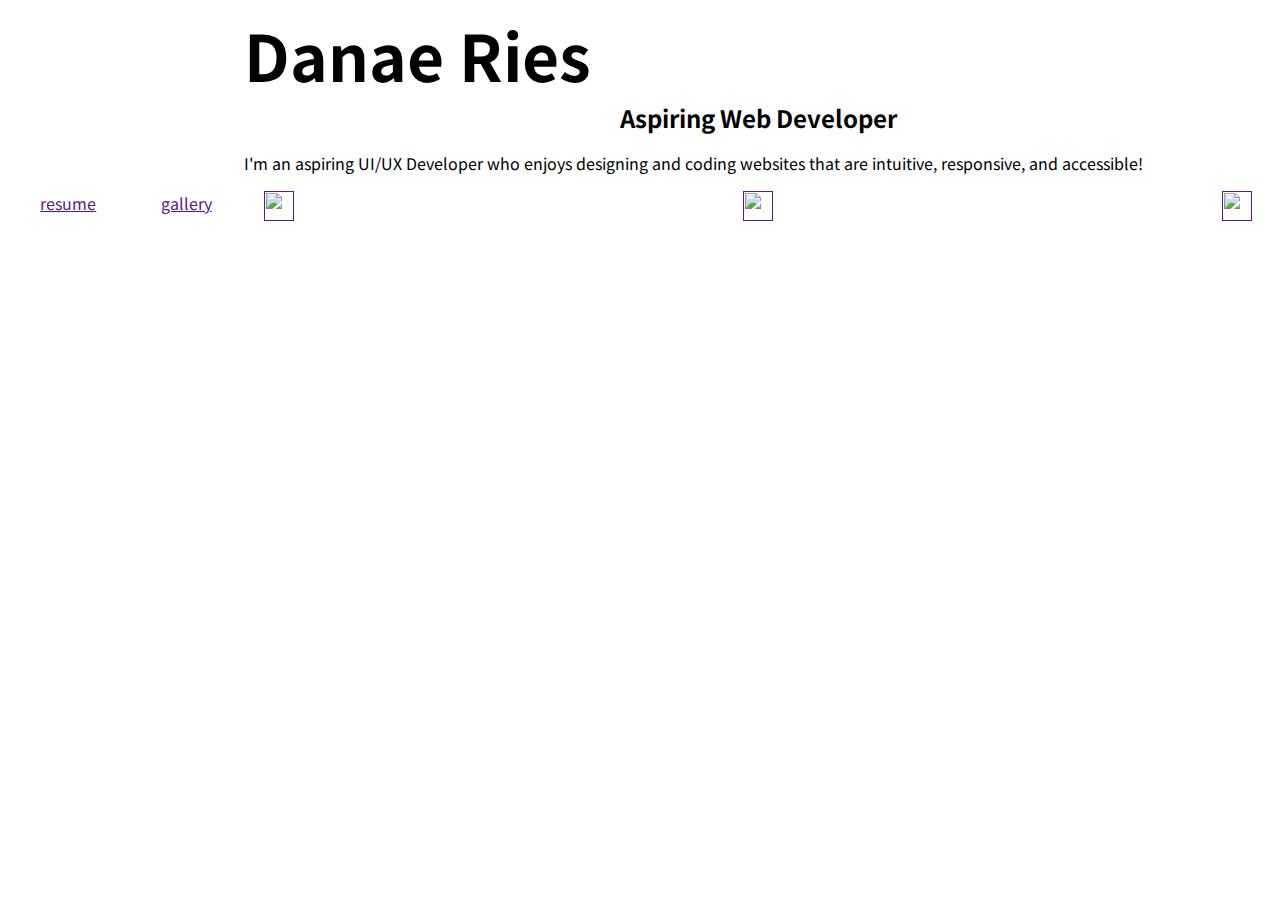
==== index.html @ 8b102bf6 "Added files via upload" ====
<!DOCTYPE hmtl>

<!-- 
  
  Danae Ries Homepage

-->

<html>

<head>
  <title>Danae Ries || Web Dev</title>
  <meta name="viewport" content="width=device-width, initial-scale=1">
  <meta charset="utf-8">
  
  <!-- CSS -->
  <link href="https://fonts.googleapis.com/css?family=Poppins&display=swap" rel="stylesheet"> 
  <link href="https://fonts.googleapis.com/css?family=Muli&display=swap" rel="stylesheet"> 
  <link href="https://fonts.googleapis.com/css?family=Noto+Sans+KR&display=swap" rel="stylesheet"> 
  <link rel="stylesheet" type="text/css" href="riesdnStyle.css">
</head>

<body>
  <div id="container">
    <img id="profilepic" src="danae_ries_icon.jpg">
    <main>
      <h1>Danae Ries</h1>
      <h2>Aspiring Web Developer</h2>
      <p>I'm an aspiring UI/UX Developer who enjoys designing and coding websites that are intuitive, responsive, and accessible!</p>
    </main>
    <nav>
      <a href="">resume</a>
      <a href="">gallery</a>
    </nav>
    <footer>
      <a href=""><img class="social" src="linkedin.png"></a>
      <a href=""><img class="social" src="twitter.png"></a>
      <a href=""><img class="social" src="github.png"></a>
    </footer>
  </div>
</body>

</html>
---- riesdnStyle.css ----
/* ---

  Danae Ries Homepage

---/
 
/* --- MOBILE --- */
* {
  font-family: 'Noto Sans KR', Calibri, sans-serif;
  box-sizing: border-box;
}

#container {
  display: grid;
  grid-template-columns: auto;
  grid-template-rows: auto auto auto auto;
}

img {
  max-width: 100%;
}

#profilepic {
  border-radius: 50%;
}

h1 {
  font-size: 4em;
  margin: 0;
}

h2 {
  margin: 0;
  text-align: center;
}

nav {
  display: grid;
  grid-template-columns: auto auto;
  justify-content: space-around;
}

footer {
  display: grid;
  grid-template-columns: auto auto auto;
  justify-content: space-between;
}

.social {
  width: 30px;
  margin: auto 20px;
}

/* --- DESKTOP / TABLET --- */
@media only screen and (min-width: 768px) {
  #container {
    grid-template-columns: auto auto;
  }
}

/* --- SCREEN READERS --- */
@media speech {
  
}
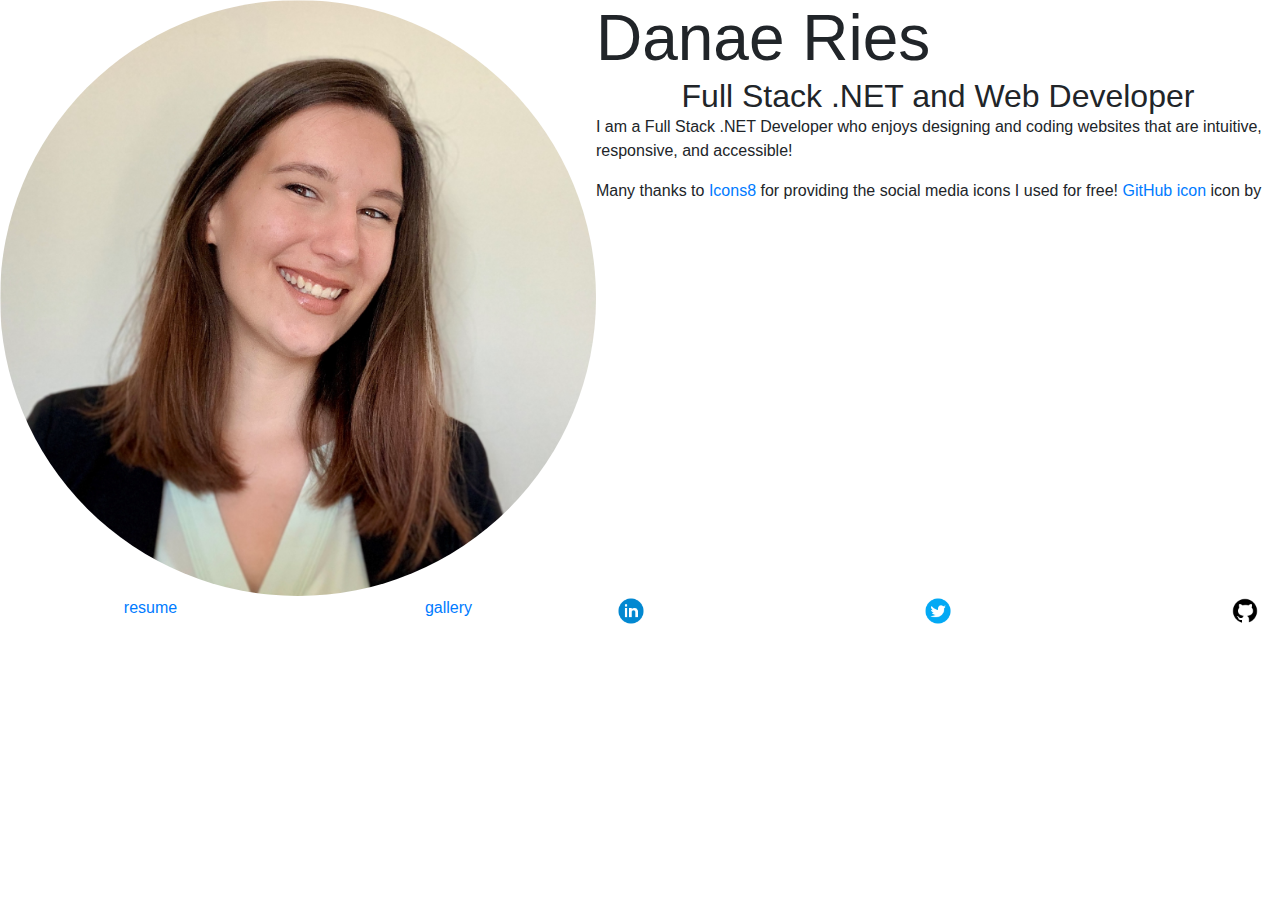
==== commit 4ca4f77f: "Resources added, basic structure done." ====
--- a/index.html
+++ b/index.html
@@ -9,33 +9,44 @@
 <html>
 
 <head>
-  <title>Danae Ries || Web Dev</title>
+  <title>Danae Ries || .NET Developer</title>
   <meta name="viewport" content="width=device-width, initial-scale=1">
   <meta charset="utf-8">
   
+  <!-- BOOTSTRAP -->
+  <link rel="stylesheet" href="https://stackpath.bootstrapcdn.com/bootstrap/4.4.1/css/bootstrap.min.css" integrity="sha384-Vkoo8x4CGsO3+Hhxv8T/Q5PaXtkKtu6ug5TOeNV6gBiFeWPGFN9MuhOf23Q9Ifjh" crossorigin="anonymous">
+  <script src="https://stackpath.bootstrapcdn.com/bootstrap/4.4.1/js/bootstrap.min.js" integrity="sha384-wfSDF2E50Y2D1uUdj0O3uMBJnjuUD4Ih7YwaYd1iqfktj0Uod8GCExl3Og8ifwB6" crossorigin="anonymous"></script>
+
   <!-- CSS -->
   <link href="https://fonts.googleapis.com/css?family=Poppins&display=swap" rel="stylesheet"> 
   <link href="https://fonts.googleapis.com/css?family=Muli&display=swap" rel="stylesheet"> 
   <link href="https://fonts.googleapis.com/css?family=Noto+Sans+KR&display=swap" rel="stylesheet"> 
-  <link rel="stylesheet" type="text/css" href="riesdnStyle.css">
+  <link rel="stylesheet" type="text/css" href="css/riesdnStyle.css">
 </head>
 
 <body>
   <div id="container">
-    <img id="profilepic" src="danae_ries_icon.jpg">
+    <img id="profilepic" alt="A business headshot of Danae Ries." src="Resources/DanaeRies.png">
     <main>
       <h1>Danae Ries</h1>
-      <h2>Aspiring Web Developer</h2>
-      <p>I'm an aspiring UI/UX Developer who enjoys designing and coding websites that are intuitive, responsive, and accessible!</p>
+      <h2>Full Stack .NET and Web Developer</h2>
+      <article>
+        <p>
+          I am a Full Stack .NET Developer who enjoys designing and coding websites that are intuitive, responsive, and accessible!
+        </p>
+        <p>
+          Many thanks to <a target="_blank" href="https://icons8.com">Icons8</a> for providing the social media icons I used for free! <a target="_blank" href="https://icons8.com/icons/set/github">GitHub icon</a> icon by 
+        </p>
+      </article>
     </main>
     <nav>
       <a href="">resume</a>
       <a href="">gallery</a>
     </nav>
     <footer>
-      <a href=""><img class="social" src="linkedin.png"></a>
-      <a href=""><img class="social" src="twitter.png"></a>
-      <a href=""><img class="social" src="github.png"></a>
+      <a href=""><img class="social" alt="LinkedIn clickable icon" src="Resources/icons8-linkedin-circled-96.png"></a>
+      <a href=""><img class="social" alt="Twitter clickable icon" src="Resources/icons8-twitter-circled-96.png"></a>
+      <a href=""><img class="social" alt="GitHub clickable icon" src="Resources/icons8-github-90.png"></a>
     </footer>
   </div>
 </body>
--- a/css/riesdnStyle.css
+++ b/css/riesdnStyle.css
@@ -0,0 +1,69 @@
+
+/* ---
+
+  Danae Ries Homepage
+
+  'Noto Sans KR'
+  'Muli'
+  'Poppins'
+
+--- */
+ 
+/* --- MOBILE --- */
+* {
+/*   font-family: 'Noto Sans KR', Calibri, sans-serif;
+ */  box-sizing: border-box;
+}
+
+#container {
+  display: grid;
+  grid-template-columns: auto;
+  grid-template-rows: auto auto auto auto;
+}
+
+img {
+  max-width: 100%;
+}
+
+#profilepic {
+  border-radius: 50%;
+}
+
+h1 {
+  font-size: 4em;
+  margin: 0;
+}
+
+h2 {
+  margin: 0;
+  text-align: center;
+}
+
+nav {
+  display: grid;
+  grid-template-columns: auto auto;
+  justify-content: space-around;
+}
+
+footer {
+  display: grid;
+  grid-template-columns: auto auto auto;
+  justify-content: space-between;
+}
+
+.social {
+  width: 30px;
+  margin: auto 20px;
+}
+
+/* --- DESKTOP / TABLET --- */
+@media only screen and (min-width: 768px) {
+  #container {
+    grid-template-columns: auto auto;
+  }
+}
+
+/* --- SCREEN READERS --- */
+@media speech {
+  
+}